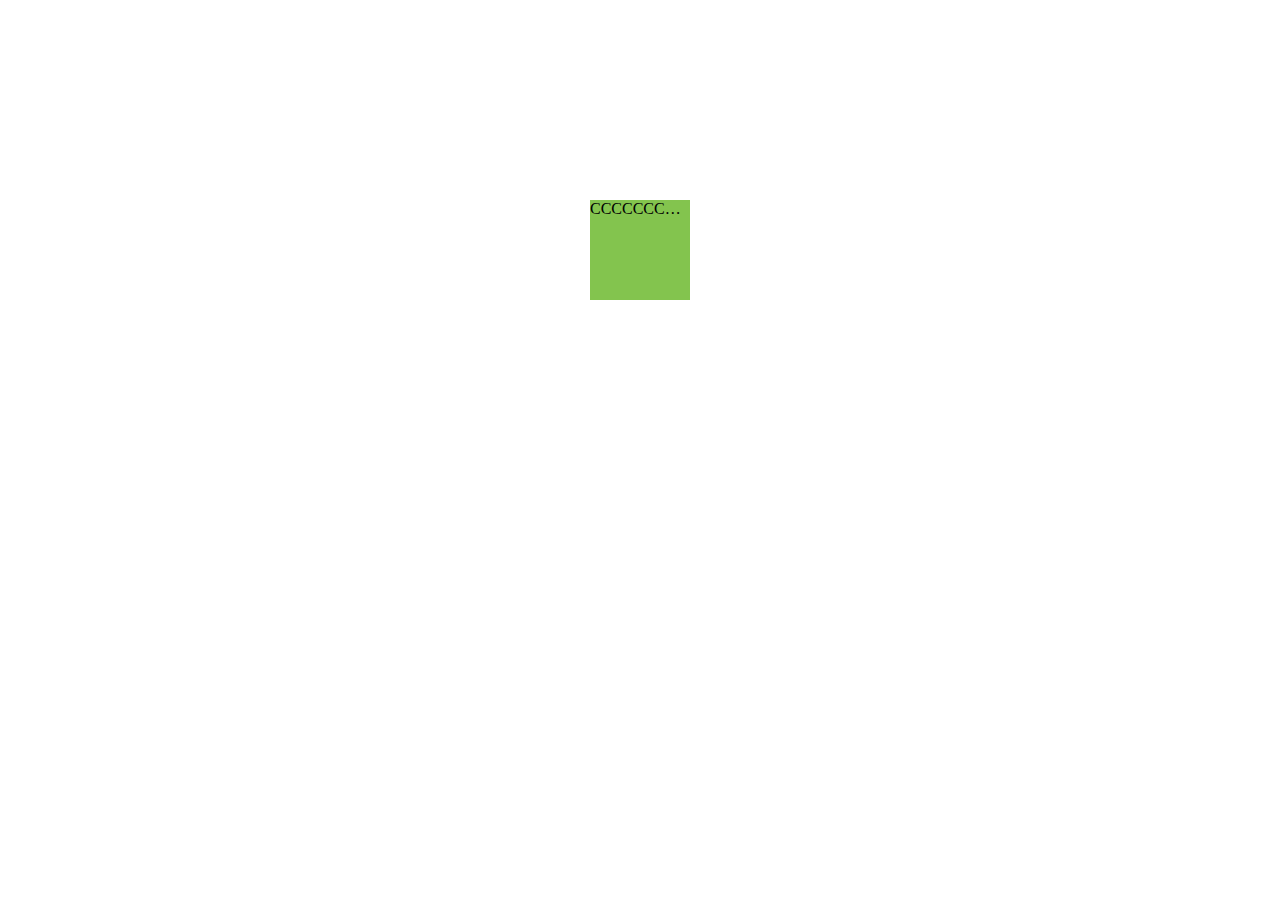
==== wt/test.html @ 0664c2d4 "Initial commit" ====
<!DOCTYPE html>
<html lang="en">
<head>
    <meta charset="UTF-8">
    <title>Title</title>
    <style>
        body{
            margin: 0;
            padding: 0;
        }
        .div{
            width: 100px;
            height: 100px;
            background-color: #83c44e;
            margin: 200px auto 0 auto;
            overflow: hidden;
            text-overflow: ellipsis;
            animation:myfirst 2s;
        }
        @-webkit-keyframes myfirst /* Safari and Chrome */
        {
            from {-webkit-transform:translateX(0px) rotate(0deg);}
            to {-webkit-transform:translateX(300px) rotate(360deg);}
        }

    </style>

</head>
<body>
<div class="div">
CCCCCCCCCCCC
</div>
<script>
setTimeout(function () {
    var div = document.getElementsByClassName("div")[0];
    // div.style.transitionDuration="2s";
    // div.style.width="300px";
    // div.style.height="300px";
    // div.style.transform="rotate(360deg) ";
},1000)
</script>
</body>
</html>
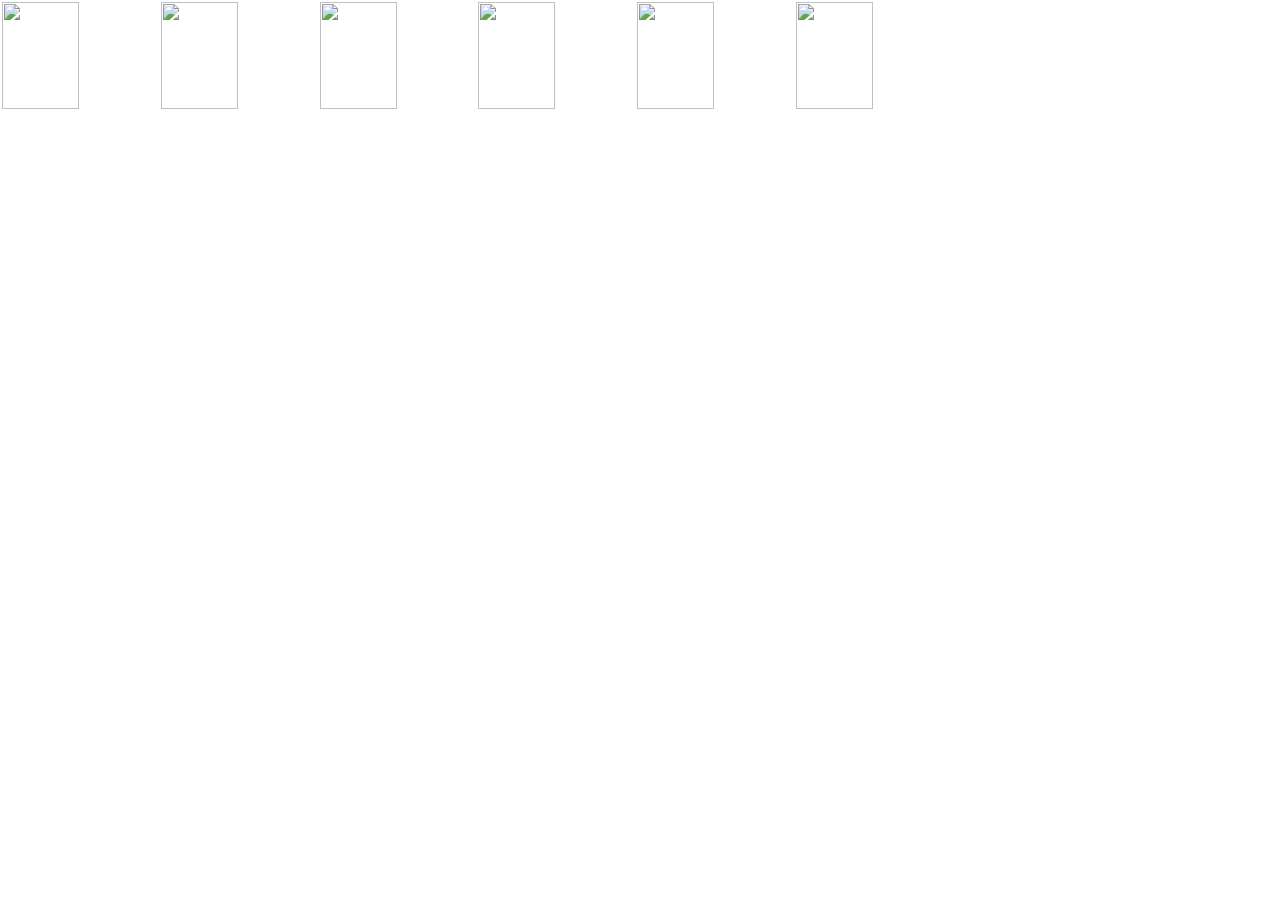
==== commit 952c269f: "测试修改" ====
--- a/wt/test.html
+++ b/wt/test.html
@@ -27,17 +27,47 @@
 
 </head>
 <body>
-<div class="div">
-CCCCCCCCCCCC
+<div id=demo style=overflow:hidden;height:110px;width:955px;color:#ffffff>
+    <table align=left cellpadding=0 cellspace=0 border=0><tr><td id=demo1 valign=top>
+        <a href="http://www.yicas.cn/dct/page/65651"><strong><img width="77" height="107" alt="" src="http://159.226.11.94/clb/getCachedDocument.do?docid=687" /></strong></a>
+        <a href="http://www.yicas.cn/dct/page/65744"><strong><img width="77" height="107" alt="" src="http://159.226.11.94/clb/getCachedDocument.do?docid=779" /></strong></a>
+        <a href="http://www.yicas.cn/dct/page/65607"><strong><img width="77" height="107" alt="" src="http://159.226.11.94/clb/getCachedDocument.do?docid=603" /></strong></a>
+        <a href="http://www.yicas.cn/dct/page/65913"><strong><img width="77" height="107" alt="" src="http://159.226.11.94/clb/getCachedDocument.do?docid=903" /></strong></a>
+        <a href="http://www.yicas.cn/dct/page/65743"><strong><img width="77" height="107" alt="" src="http://159.226.11.94/clb/getCachedDocument.do?docid=777" /></strong></a>
+        <a href="http://www.yicas.cn/dct/page/65606"><strong><img width="77" height="107" alt="" src="http://159.226.11.94/clb/getCachedDocument.do?docid=599" /></strong></a>
+        <a href="http://www.yicas.cn/dct/page/66148"><strong><img width="77" height="107" alt="" src="http://159.226.11.94/clb/getCachedDocument.do?docid=1141" /></strong></a>
+        <a href="http://www.yicas.cn/dct/page/66154"><strong><img width="77" height="107" alt="" src="http://159.226.11.94/clb/getCachedDocument.do?docid=1147" /></strong></a>
+        <a href="http://www.yicas.cn/dct/page/65624"><strong><img width="77" height="107" alt="" src="http://159.226.11.94/clb/getCachedDocument.do?docid=662" /></strong></a>
+        <a href="http://www.yicas.cn/dct/page/66034"><strong><img width="77" height="107" alt="" src="http://159.226.11.94/clb/getCachedDocument.do?docid=1029" /></strong></a>
+        <a href="http://www.yicas.cn/dct/page/66050"><strong><img width="77" height="107" alt="" src="http://159.226.11.94/clb/getCachedDocument.do?docid=1045" /></strong></a>
+    </td>
+        <td id=demo2 valign=top></td>
+        <td id=demo3 valign=top></td>
+        <td id=demo4 valign=top></td>
+        <td id=demo5 valign=top></td>
+        <td id=demo6 valign=top></td>
+    </tr>
+    </table>
 </div>
+
 <script>
-setTimeout(function () {
-    var div = document.getElementsByClassName("div")[0];
-    // div.style.transitionDuration="2s";
-    // div.style.width="300px";
-    // div.style.height="300px";
-    // div.style.transform="rotate(360deg) ";
-},1000)
+    var speed=30
+    demo2.innerHTML=demo1.innerHTML;
+    demo3.innerHTML=demo1.innerHTML;
+    demo4.innerHTML=demo1.innerHTML;
+    demo5.innerHTML=demo1.innerHTML;
+    demo6.innerHTML=demo1.innerHTML ;
+    function Marquee(){
+        if(demo6.offsetWidth-demo.scrollLeft<=0)
+            demo.scrollLeft-=demo1.offsetWidth
+        else{
+            demo.scrollLeft++
+        }
+    }
+    var MyMar=setInterval(Marquee,speed)
+    demo.onmouseover=function() {clearInterval(MyMar)}
+    demo.onmouseout=function() {MyMar=setInterval(Marquee,speed)}
 </script>
+
 </body>
 </html>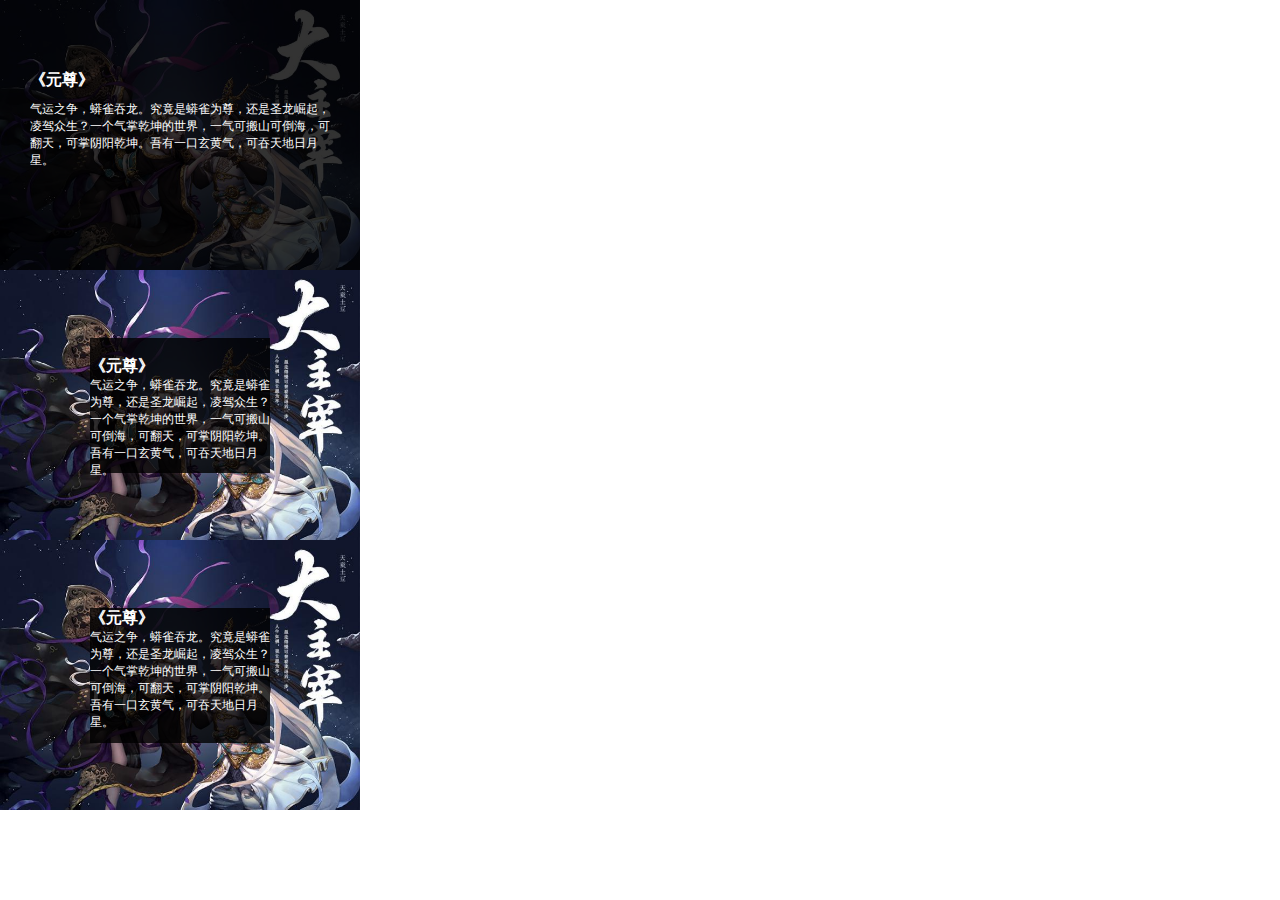
==== commit e1dbc665: "测试" ====
--- a/wt/test.html
+++ b/wt/test.html
@@ -8,66 +8,82 @@
             margin: 0;
             padding: 0;
         }
-        .div{
-            width: 100px;
-            height: 100px;
-            background-color: #83c44e;
-            margin: 200px auto 0 auto;
+        .div1{
+            width: 360px;
+            height: 270px;
+            background: url("img/copyright/000.jpg") no-repeat;
+            background-size: 100% 100%;
+            position: relative;
+        }
+        .div2{
+            position: absolute;
+            width: 50%;
+            height: 50%;
+            background:rgba(0,0,0,0.8);
+            color: #FFF;
+            margin: auto;
+            top: 0;
+            left: 0;
+            bottom: 0;
+            right: 0;
+        }
+        .title{
+            font-weight: bolder;
+            font-size: 16px;
+        }
+        .content{
+            font-size: 12px;
             overflow: hidden;
-            text-overflow: ellipsis;
-            animation:myfirst 2s;
         }
-        @-webkit-keyframes myfirst /* Safari and Chrome */
-        {
-            from {-webkit-transform:translateX(0px) rotate(0deg);}
-            to {-webkit-transform:translateX(300px) rotate(360deg);}
-        }
+
 
     </style>
 
+    <script src="js/jquery.min.js"></script>
 </head>
 <body>
-<div id=demo style=overflow:hidden;height:110px;width:955px;color:#ffffff>
-    <table align=left cellpadding=0 cellspace=0 border=0><tr><td id=demo1 valign=top>
-        <a href="http://www.yicas.cn/dct/page/65651"><strong><img width="77" height="107" alt="" src="http://159.226.11.94/clb/getCachedDocument.do?docid=687" /></strong></a>
-        <a href="http://www.yicas.cn/dct/page/65744"><strong><img width="77" height="107" alt="" src="http://159.226.11.94/clb/getCachedDocument.do?docid=779" /></strong></a>
-        <a href="http://www.yicas.cn/dct/page/65607"><strong><img width="77" height="107" alt="" src="http://159.226.11.94/clb/getCachedDocument.do?docid=603" /></strong></a>
-        <a href="http://www.yicas.cn/dct/page/65913"><strong><img width="77" height="107" alt="" src="http://159.226.11.94/clb/getCachedDocument.do?docid=903" /></strong></a>
-        <a href="http://www.yicas.cn/dct/page/65743"><strong><img width="77" height="107" alt="" src="http://159.226.11.94/clb/getCachedDocument.do?docid=777" /></strong></a>
-        <a href="http://www.yicas.cn/dct/page/65606"><strong><img width="77" height="107" alt="" src="http://159.226.11.94/clb/getCachedDocument.do?docid=599" /></strong></a>
-        <a href="http://www.yicas.cn/dct/page/66148"><strong><img width="77" height="107" alt="" src="http://159.226.11.94/clb/getCachedDocument.do?docid=1141" /></strong></a>
-        <a href="http://www.yicas.cn/dct/page/66154"><strong><img width="77" height="107" alt="" src="http://159.226.11.94/clb/getCachedDocument.do?docid=1147" /></strong></a>
-        <a href="http://www.yicas.cn/dct/page/65624"><strong><img width="77" height="107" alt="" src="http://159.226.11.94/clb/getCachedDocument.do?docid=662" /></strong></a>
-        <a href="http://www.yicas.cn/dct/page/66034"><strong><img width="77" height="107" alt="" src="http://159.226.11.94/clb/getCachedDocument.do?docid=1029" /></strong></a>
-        <a href="http://www.yicas.cn/dct/page/66050"><strong><img width="77" height="107" alt="" src="http://159.226.11.94/clb/getCachedDocument.do?docid=1045" /></strong></a>
-    </td>
-        <td id=demo2 valign=top></td>
-        <td id=demo3 valign=top></td>
-        <td id=demo4 valign=top></td>
-        <td id=demo5 valign=top></td>
-        <td id=demo6 valign=top></td>
-    </tr>
-    </table>
+<div class="div1">
+    <div class="div2">
+        <div class="title">《元尊》</div>
+        <div class="content">气运之争，蟒雀吞龙。究竟是蟒雀为尊，还是圣龙崛起，凌驾众生？一个气掌乾坤的世界，一气可搬山可倒海，可翻天，可掌阴阳乾坤。吾有一口玄黄气，可吞天地日月星。</div>
+    </div>
 </div>
+<div class="div1">
+    <div class="div2">
+        &nbsp;
+        <div class="title">《元尊》</div>
+        <div class="content">气运之争，蟒雀吞龙。究竟是蟒雀为尊，还是圣龙崛起，凌驾众生？一个气掌乾坤的世界，一气可搬山可倒海，可翻天，可掌阴阳乾坤。吾有一口玄黄气，可吞天地日月星。</div>
+    </div>
+</div>
+<div class="div1">
+    <div class="div2">
+        <div class="title">《元尊》</div>
+        <div class="content">气运之争，蟒雀吞龙。究竟是蟒雀为尊，还是圣龙崛起，凌驾众生？一个气掌乾坤的世界，一气可搬山可倒海，可翻天，可掌阴阳乾坤。吾有一口玄黄气，可吞天地日月星。</div>
+    </div>
+</div>
+<script>
+    var div = $(".div1");
+    for(var i=0;i<div.length;i++){
+        msover(i);
+    }
 
-<script>
-    var speed=30
-    demo2.innerHTML=demo1.innerHTML;
-    demo3.innerHTML=demo1.innerHTML;
-    demo4.innerHTML=demo1.innerHTML;
-    demo5.innerHTML=demo1.innerHTML;
-    demo6.innerHTML=demo1.innerHTML ;
-    function Marquee(){
-        if(demo6.offsetWidth-demo.scrollLeft<=0)
-            demo.scrollLeft-=demo1.offsetWidth
-        else{
-            demo.scrollLeft++
+    function msover(ind) {
+        var div2 = $(".div2");
+        var title = $(".title");
+        var content = $(".content");
+        div[i].onmouseover=function () {
+            div2[ind].style.width="100%";
+            div2[ind].style.height="100%";
+            title[ind].style.marginTop="70px";
+            title[ind].style.marginLeft="30px";
+            content[ind].style.margin="10px 30px 0 30px";
+            div2[ind].style.transitionDuration="1s";
+            div2[ind].style.transition="1s";
+            title[ind].style.transition="1s";
+            content[ind].style.transition="1s";
         }
+
     }
-    var MyMar=setInterval(Marquee,speed)
-    demo.onmouseover=function() {clearInterval(MyMar)}
-    demo.onmouseout=function() {MyMar=setInterval(Marquee,speed)}
 </script>
-
 </body>
 </html>